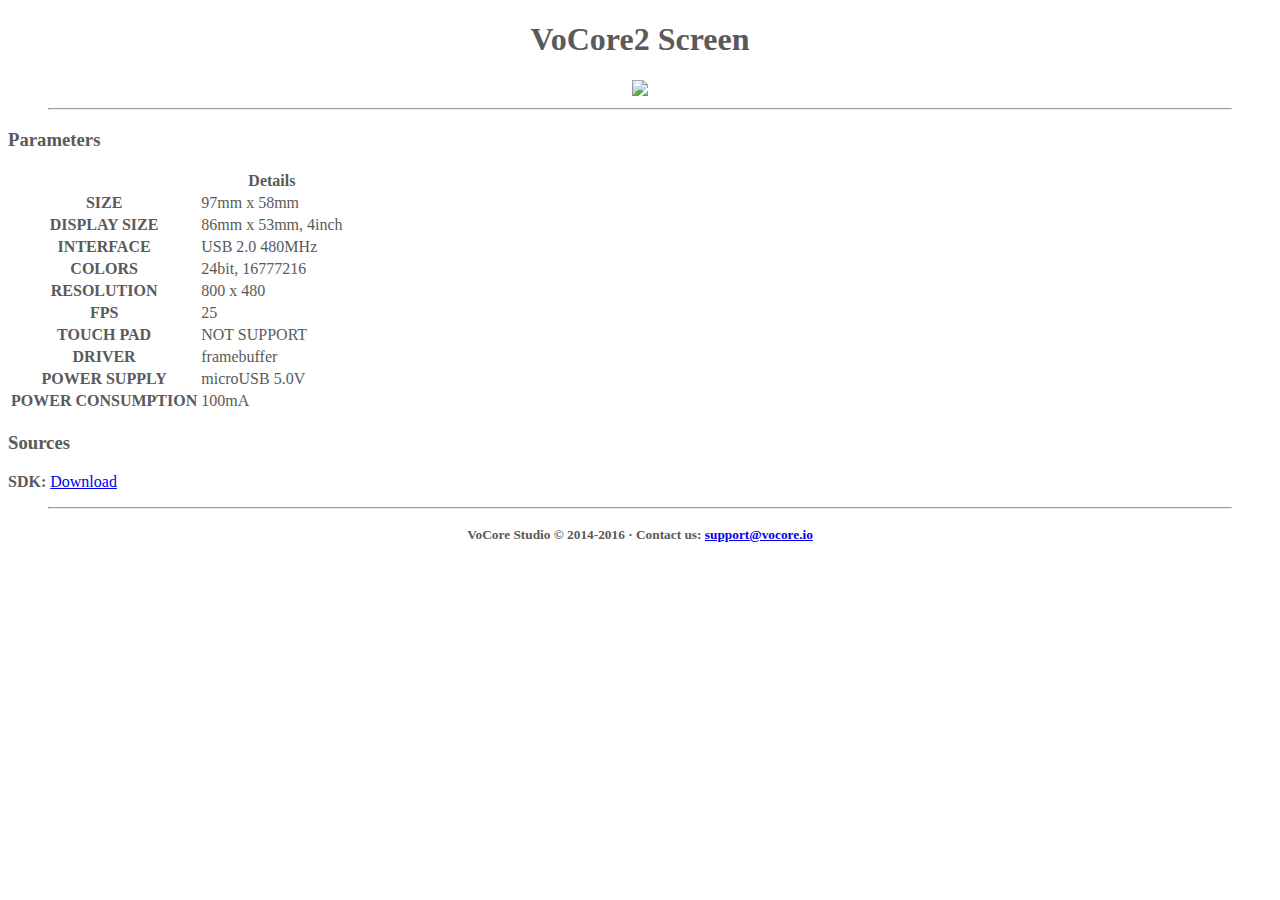
==== screen.html @ da8799e0 "update v2, v2u, screen manual." ====
<!DOCTYPE html>
<html lang="en">
<head>
 <meta charset="utf-8">
 <meta http-equiv="X-UA-Compatible" content="IE=edge">
 <meta name="viewport" content="width=device-width, initial-scale=1">
 <title>VoCore2 | Coin-sized Linux Computer</title>
 <link rel="stylesheet" href="css/bootstrap.min.css">
 <link rel="stylesheet" href="css/vocore.min.css">
 <link rel="icon" href="favicon.ico">
</head>

<body>

  <center><h1>VoCore2 Screen</h1></center>
  <div class="container">
   <center><img class="thumbnail" src="img/screen.head.jpg" width="84%"></center>
  </div>

  <hr/>

  <div class="container">
   <h3>Parameters</h3>
   <table class="table table-bordered table-striped">
    <thead><tr><th></th><th>Details</th></tr></thead>
    <tbody>
     <tr><th class=text-nowrap scope=row>SIZE</th><td>97mm x 58mm</td></tr>
     <tr><th class=text-nowrap scope=row>DISPLAY SIZE</th><td>86mm x 53mm, 4inch</td></tr>
     <tr><th class=text-nowrap scope=row>INTERFACE</th><td>USB 2.0 480MHz</td></tr>
     <tr><th class=text-nowrap scope=row>COLORS</th><td>24bit, 16777216</td></tr>
     <tr><th class=text-nowrap scope=row>RESOLUTION</th><td>800 x 480</td></tr>
     <tr><th class=text-nowrap scope=row>FPS</th><td>25</td></tr>
     <tr><th class=text-nowrap scope=row>TOUCH PAD</th><td>NOT SUPPORT</td></tr>
     <tr><th class=text-nowrap scope=row>DRIVER</th><td>framebuffer</td></tr>
     <tr><th class=text-nowrap scope=row>POWER SUPPLY</th><td>microUSB 5.0V</td></tr>
     <tr><th class=text-nowrap scope=row>POWER CONSUMPTION</th><td>100mA</td></tr>
    </tbody>
   </table>

   <h3>Sources</h3>
   <p><b>SDK: </b><a href="http://vonger.cn/misc/screen/v2screen.tar.xz">Download</a></p>

  </div>

  <hr/>

  <footer class="container">
   <center><p class="footer-text"><small><b>VoCore Studio &copy; 2014-2016 &middot; Contact us:  <a href="mailto:support@vocore.io">support@vocore.io</a></b></small></p></center>
  </footer>

</body>

<script src="js/jquery.min.js"></script>
<script src="js/bootstrap.min.js"></script>

</html>
---- css/vocore.min.css ----
body {
  padding-bottom: 10px;
  color: #5a5a5a;
}

hr {
  margin-left: 40px;
  margin-right: 40px;
}

h6 {
  margin-left: 40px;
  margin-right: 40px;
  margin-bottom: -10px;
}

.alert {
  margin-left: 40px;
  margin-right: 40px;
  margin-bottom: 0px;
}

.head-text {
color: #29a95c;
}

.navbar-wrapper {
  margin-top: 30px;
  position: absolute;
  right: 0;
  left: 0;
  z-index: 20;
}

.navbar-wrapper > .container {
  padding-right: 0;
  padding-left: 0;
}
.navbar-wrapper .navbar {
  padding-right: 15px;
  padding-left: 15px;
  margin-bottom: 0px;
}
.navbar-wrapper a {
  padding-top: 8px;
  padding-bottom: 4px;
  padding-left: 20px;
  color: white;
  font-size: 14px;
  text-decoration: none;
  text-shadow: 0 1px 2px rgba(0,0,0,.6);
}
.navbar-wrapper a:hover {
  color: #f80;
  text-decoration: none;
  text-shadow: 0 1px 2px rgba(0,0,0,.6);
}

.email-link a {
  color: #f80;
  text-decoration: none;
}
.email-link a:hover {
  color: #f80;
  text-decoration: none;
  text-shadow: 0 1px 1px rgba(0,0,0,.2);
}

.label a {
  color: white;
  text-decoration: none;
}

.label a:hover {
  color: #f80;
  text-decoration: none;
}

.tooltip .tooltip-inner {
    background-color: #5cb85c;
}

.tooltip.top .tooltip-arrow {
    border-top-color: #5cb85c;
}

.tooltip.bottom .tooltip-arrow {
    border-bottom-color: #5cb85c;
}

.btn .caret {
  margin-top: 8px;
  margin-left: 5px;
  float:right;
}

.glyphicon {
  margin-right: 4px;
}

.footer-text {
  margin-bottom: 10px;
}

.modal .modal-header {
  border-bottom: 0px;
}

.modal .modal-header h1 {
  margin-bottom: 60px;
}

.modal .modal-header h4 {
  margin-bottom: 10px;
}

.modal .modal-header p {
  margin-left: 20px;
  margin-right: 20px;
}

.modal .modal-header .input-group {
  margin-left: 15px;
  margin-top: 10px;
}
.modal .modal-header .btn-group {
  margin-left: 15px;
  margin-top: 10px;
}
.modal .modal-header .under-btn-group {
  float:left;
  margin-top: 0px;
  margin-left: 15px;
}
.modal .modal-header .radio {
  margin-left: 15px;
}

.modal .modal-header .form-control {
  text-align: center;
}

.modal .glyphicon-arrow-right {
  margin-left: 5px;
}

.modal .alert {
  margin-top: 10px;
  margin-bottom: 15px;
  margin-left: 15px;
  padding-top: 8px;
  padding-bottom: 8px;
  min-width: 223px;
}

.fixed-width-input {
  width: 223px;
}

.fixed-width-button {
  min-width: 180px;
}

/* Carousel base class */
.carousel {
  height: 500px;
  margin-bottom: 60px;
}

/* Since positioning the image, we need to help out the caption */
.carousel-caption {
  top: 100px;
  z-index: 10;
}

/* Declare heights because of positioning of img element */
.carousel h1 {
  margin-top: 0px;
}
.carousel h3 {
  margin-top: 0px;
}
.carousel a {
  color: white;
}
.carousel a:hover {
  color: #f80;
  text-decoration:none;
}
.carousel-right {
  margin-left: 60px;
}
.carousel .item {
  height: 500px;
  background: linear-gradient(to bottom, #55b38b 0%, #76b93d 100%);
}
.carousel-inner > .item > img {
  position: absolute;
  top: 0;
  left: 0;
  min-width: 100%;
  height: 500px;
}

/* Center align the text within the three columns below the carousel */
.store .col-sm-4 {
  margin-top: 20px;
  margin-bottom: 20px;
  text-align: center;
}
.store .col-sm-4 p {
  margin-right: 40px;
  margin-left: 40px;
}
.store .btn-checkout {
  margin-top: 20px;
  margin-bottom: 20px;
  vertical-align: bottom;
}
.store .btn-checkout .glyphicon {
  top: 3px;
  margin-right: 12px;
}
.store .dropdown-menu {
  padding: 0px;
  min-width: 166px;
}
.store .dropdown-menu td {
  border: none;
  min-width: 32px;
  padding: 4px;
  text-align: center;
}
.store .dropdown-menu tr a {
  display: block;
  color:#262626;
}
.store .dropdown-menu tr a:hover {
  text-decoration: none;
  background-color:#f5f5f5;
}
.store .col-sm-4 a {
  color: #111;
}
.store .col-sm-4 a:hover {
  color: #f80;
  text-decoration:none;
}

.vertical-center{
  position: absolute;
  top: 50%;
}

/* RESPONSIVE CSS
-------------------------------------------------- */

@media (min-width: 768px) {

  /* Bump up size of carousel content */
  .carousel-caption p {
    margin-bottom: 20px;
    font-size: 21px;
    line-height: 1.4;
  }

}
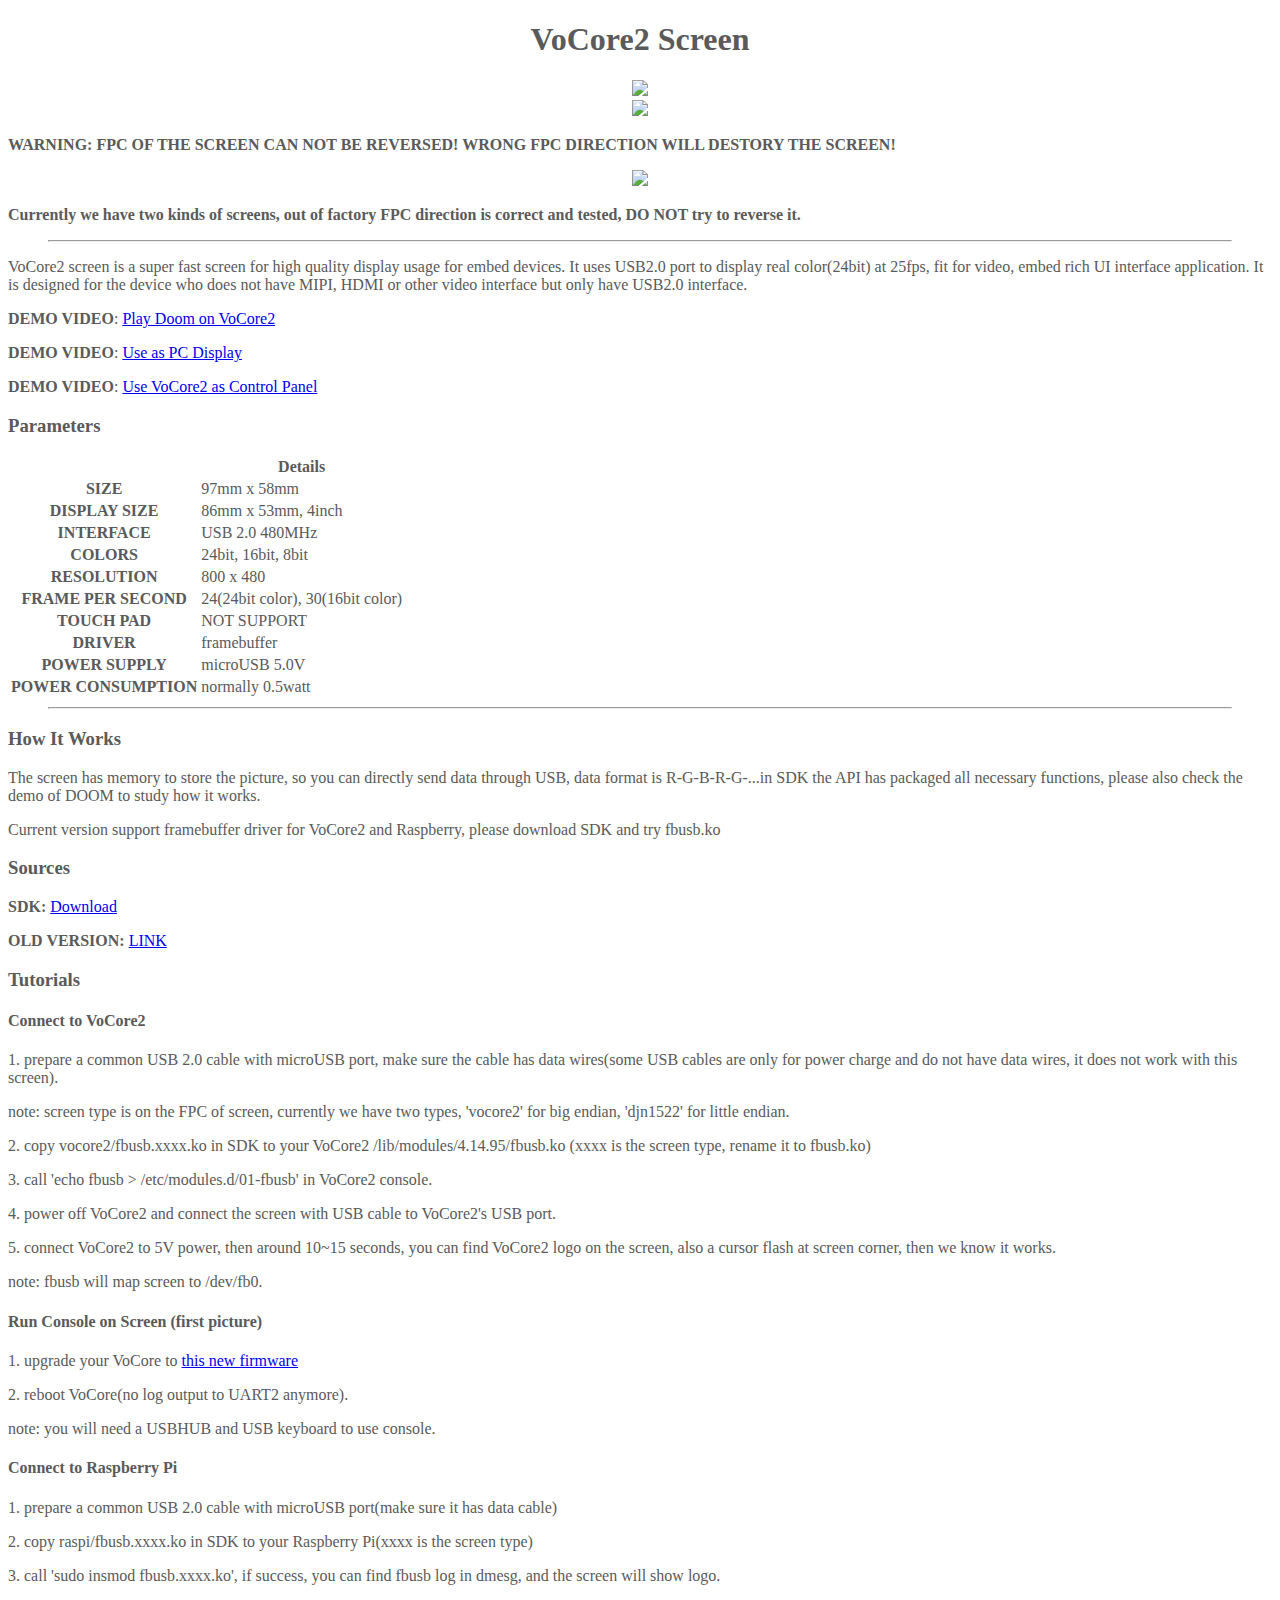
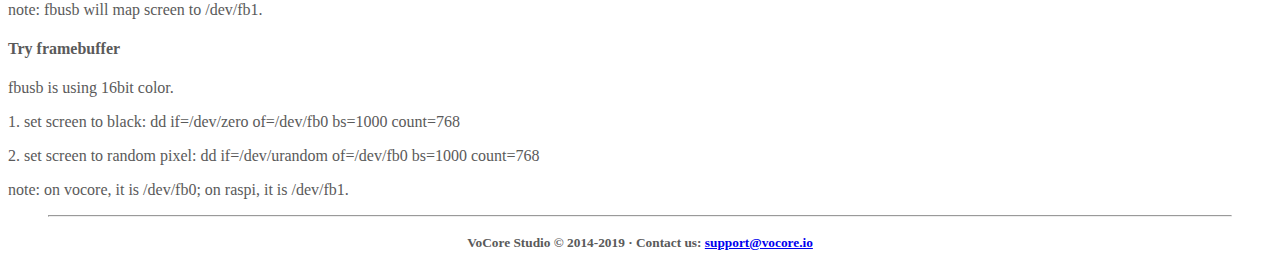
==== commit d4271145: "update screen html." ====
--- a/screen.html
+++ b/screen.html
@@ -11,15 +11,22 @@
 </head>
 
 <body>
-
   <center><h1>VoCore2 Screen</h1></center>
   <div class="container">
-   <center><img class="thumbnail" src="img/screen.head.jpg" width="84%"></center>
+   <center><img class="thumbnail" src="img/scr/1.jpg" width="84%"></center>
+   <center><img class="thumbnail" src="img/scr/2.jpg" width="84%"></center>
+   <p><b>WARNING: FPC OF THE SCREEN CAN NOT BE REVERSED! WRONG FPC DIRECTION WILL DESTORY THE SCREEN!</b></p>
+   <center><img class="thumbnail" src="img/scr/3.jpg" width="84%"></center>
+   <p><b>Currently we have two kinds of screens, out of factory FPC direction is correct and tested, DO NOT try to reverse it.</b></p>
   </div>
 
   <hr/>
 
   <div class="container">
+   <p>VoCore2 screen is a super fast screen for high quality display usage for embed devices. It uses USB2.0 port to display real color(24bit) at 25fps, fit for video, embed rich UI interface application. It is designed for the device who does not have MIPI, HDMI or other video interface but only have USB2.0 interface.</p>
+   <p><b>DEMO VIDEO</b>: <a href="http://www.youtube.com/embed/E9iKbsRa5Ek">Play Doom on VoCore2</a></p>
+   <p><b>DEMO VIDEO</b>: <a href="http://www.youtube.com/embed/3PT_6n-tnek">Use as PC Display</a></p>
+   <p><b>DEMO VIDEO</b>: <a href="http://www.youtube.com/embed/s_GzLm7CrEk">Use VoCore2 as Control Panel</a></p>
    <h3>Parameters</h3>
    <table class="table table-bordered table-striped">
     <thead><tr><th></th><th>Details</th></tr></thead>
@@ -27,25 +34,55 @@
      <tr><th class=text-nowrap scope=row>SIZE</th><td>97mm x 58mm</td></tr>
      <tr><th class=text-nowrap scope=row>DISPLAY SIZE</th><td>86mm x 53mm, 4inch</td></tr>
      <tr><th class=text-nowrap scope=row>INTERFACE</th><td>USB 2.0 480MHz</td></tr>
-     <tr><th class=text-nowrap scope=row>COLORS</th><td>24bit, 16777216</td></tr>
+     <tr><th class=text-nowrap scope=row>COLORS</th><td>24bit, 16bit, 8bit</td></tr>
      <tr><th class=text-nowrap scope=row>RESOLUTION</th><td>800 x 480</td></tr>
-     <tr><th class=text-nowrap scope=row>FPS</th><td>25</td></tr>
+     <tr><th class=text-nowrap scope=row>FRAME PER SECOND</th><td>24(24bit color), 30(16bit color)</td></tr>
      <tr><th class=text-nowrap scope=row>TOUCH PAD</th><td>NOT SUPPORT</td></tr>
      <tr><th class=text-nowrap scope=row>DRIVER</th><td>framebuffer</td></tr>
      <tr><th class=text-nowrap scope=row>POWER SUPPLY</th><td>microUSB 5.0V</td></tr>
-     <tr><th class=text-nowrap scope=row>POWER CONSUMPTION</th><td>100mA</td></tr>
+     <tr><th class=text-nowrap scope=row>POWER CONSUMPTION</th><td>normally 0.5watt</td></tr>
     </tbody>
    </table>
 
+   <hr/>
+   <h3>How It Works</h3>
+   <p>The screen has memory to store the picture, so you can directly send data through USB, data format is R-G-B-R-G-...in SDK the API has packaged all necessary functions, please also check the demo of DOOM to study how it works.</p>
+   <p>Current version support framebuffer driver for VoCore2 and Raspberry, please download SDK and try fbusb.ko</p>
+
    <h3>Sources</h3>
    <p><b>SDK: </b><a href="http://vonger.cn/misc/screen/v2screen.tar.xz">Download</a></p>
+   <p><b>OLD VERSION: </b><a href="http://vonger.cn/misc/screen/">LINK</a></p>
+
+   <h3>Tutorials</h3>
+   <h4>Connect to VoCore2</h4>
+   <p>1. prepare a common USB 2.0 cable with microUSB port, make sure the cable has data wires(some USB cables are only for power charge and do not have data wires, it does not work with this screen). </p>
+   <p>note: screen type is on the FPC of screen, currently we have two types, 'vocore2' for big endian, 'djn1522' for little endian.</p>
+   <p>2. copy vocore2/fbusb.xxxx.ko in SDK to your VoCore2 /lib/modules/4.14.95/fbusb.ko (xxxx is the screen type, rename it to fbusb.ko)</p>
+   <p>3. call 'echo fbusb > /etc/modules.d/01-fbusb' in VoCore2 console.</p>
+   <p>4. power off VoCore2 and connect the screen with USB cable to VoCore2's USB port.</p>
+   <p>5. connect VoCore2 to 5V power, then around 10~15 seconds, you can find VoCore2 logo on the screen, also a cursor flash at screen corner, then we know it works.</p>
+   <p>note: fbusb will map screen to /dev/fb0.</p>
+   <h4>Run Console on Screen (first picture)</h4>
+   <p>1. upgrade your VoCore to <a href="misc/screen/20190828.bin">this new firmware</a></p>
+   <p>2. reboot VoCore(no log output to UART2 anymore).</p>
+   <p>note: you will need a USBHUB and USB keyboard to use console.</p>
+   <h4>Connect to Raspberry Pi</h4>
+   <p>1. prepare a common USB 2.0 cable with microUSB port(make sure it has data cable)</p>
+   <p>2. copy raspi/fbusb.xxxx.ko in SDK to your Raspberry Pi(xxxx is the screen type)</p>
+   <p>3. call 'sudo insmod fbusb.xxxx.ko', if success, you can find fbusb log in dmesg, and the screen will show logo.</p>
+   <p>note: fbusb will map screen to /dev/fb1.</p>
+   <h4>Try framebuffer</h4>
+   <p>fbusb is using 16bit color.</p>
+   <p>1. set screen to black: dd if=/dev/zero of=/dev/fb0 bs=1000 count=768</p>
+   <p>2. set screen to random pixel: dd if=/dev/urandom of=/dev/fb0 bs=1000 count=768</p>
+   <p>note: on vocore, it is /dev/fb0; on raspi, it is /dev/fb1.</p>
 
   </div>
 
   <hr/>
 
   <footer class="container">
-   <center><p class="footer-text"><small><b>VoCore Studio &copy; 2014-2016 &middot; Contact us:  <a href="mailto:support@vocore.io">support@vocore.io</a></b></small></p></center>
+   <center><p class="footer-text"><small><b>VoCore Studio &copy; 2014-2019 &middot; Contact us:  <a href="mailto:support@vocore.io">support@vocore.io</a></b></small></p></center>
   </footer>
 
 </body>
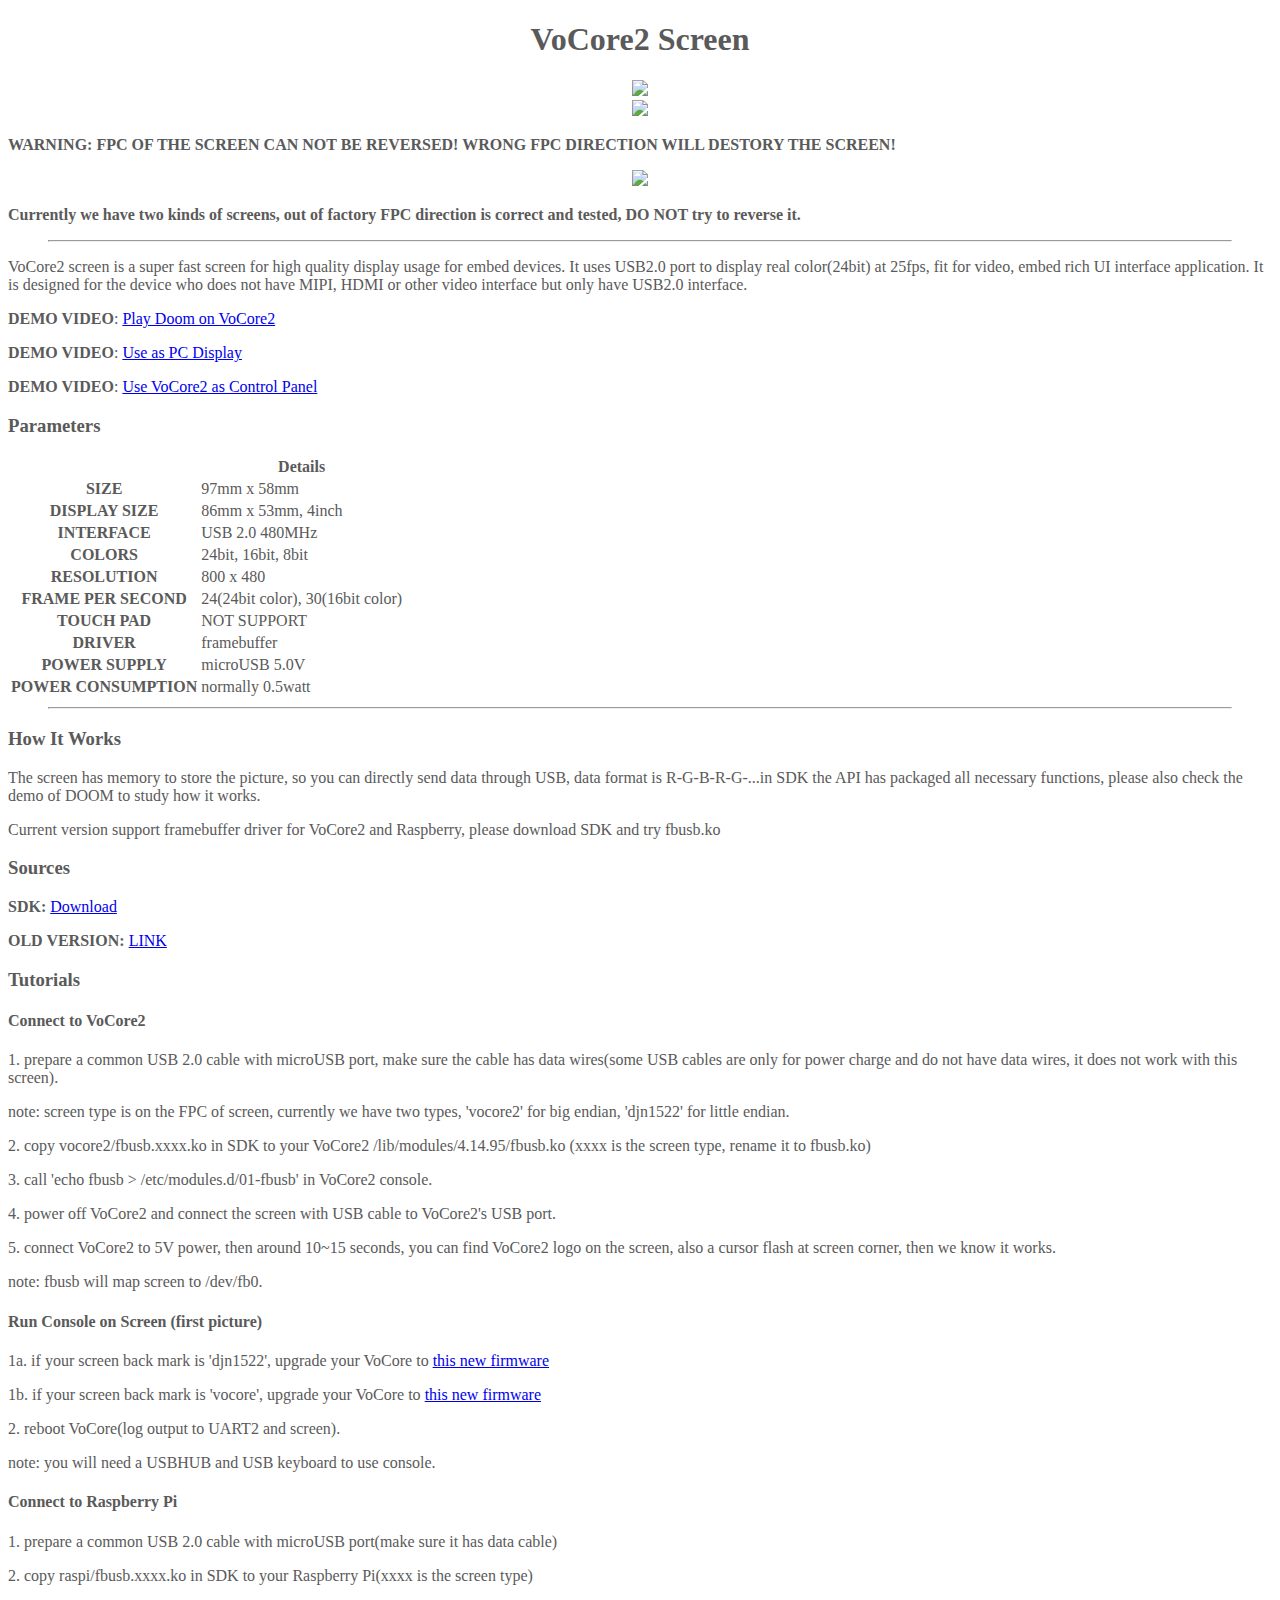
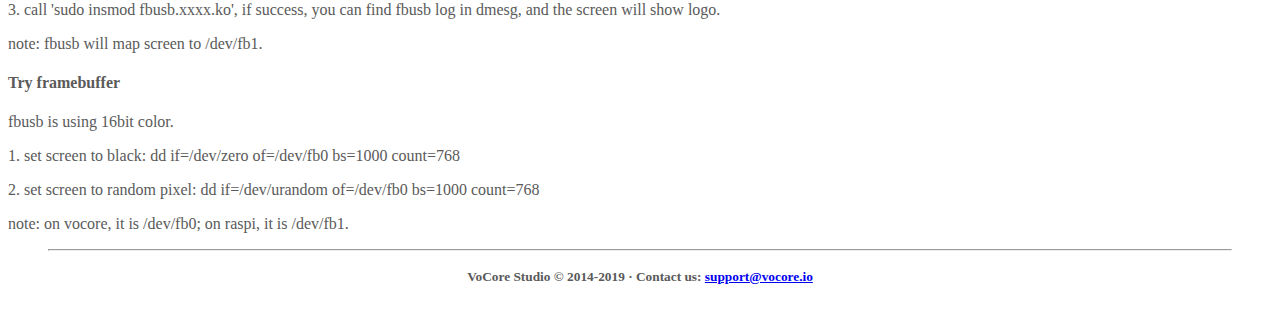
==== commit 1e8f3e95: "update production." ====
--- a/screen.html
+++ b/screen.html
@@ -63,8 +63,9 @@
    <p>5. connect VoCore2 to 5V power, then around 10~15 seconds, you can find VoCore2 logo on the screen, also a cursor flash at screen corner, then we know it works.</p>
    <p>note: fbusb will map screen to /dev/fb0.</p>
    <h4>Run Console on Screen (first picture)</h4>
-   <p>1. upgrade your VoCore to <a href="misc/screen/20190828.bin">this new firmware</a></p>
-   <p>2. reboot VoCore(no log output to UART2 anymore).</p>
+   <p>1a. if your screen back mark is 'djn1522', upgrade your VoCore to <a href="misc/screen/20190914.bin">this new firmware</a></p>
+   <p>1b. if your screen back mark is 'vocore', upgrade your VoCore to <a href="misc/screen/20190914v2.bin">this new firmware</a></p>
+   <p>2. reboot VoCore(log output to UART2 and screen).</p>
    <p>note: you will need a USBHUB and USB keyboard to use console.</p>
    <h4>Connect to Raspberry Pi</h4>
    <p>1. prepare a common USB 2.0 cable with microUSB port(make sure it has data cable)</p>
